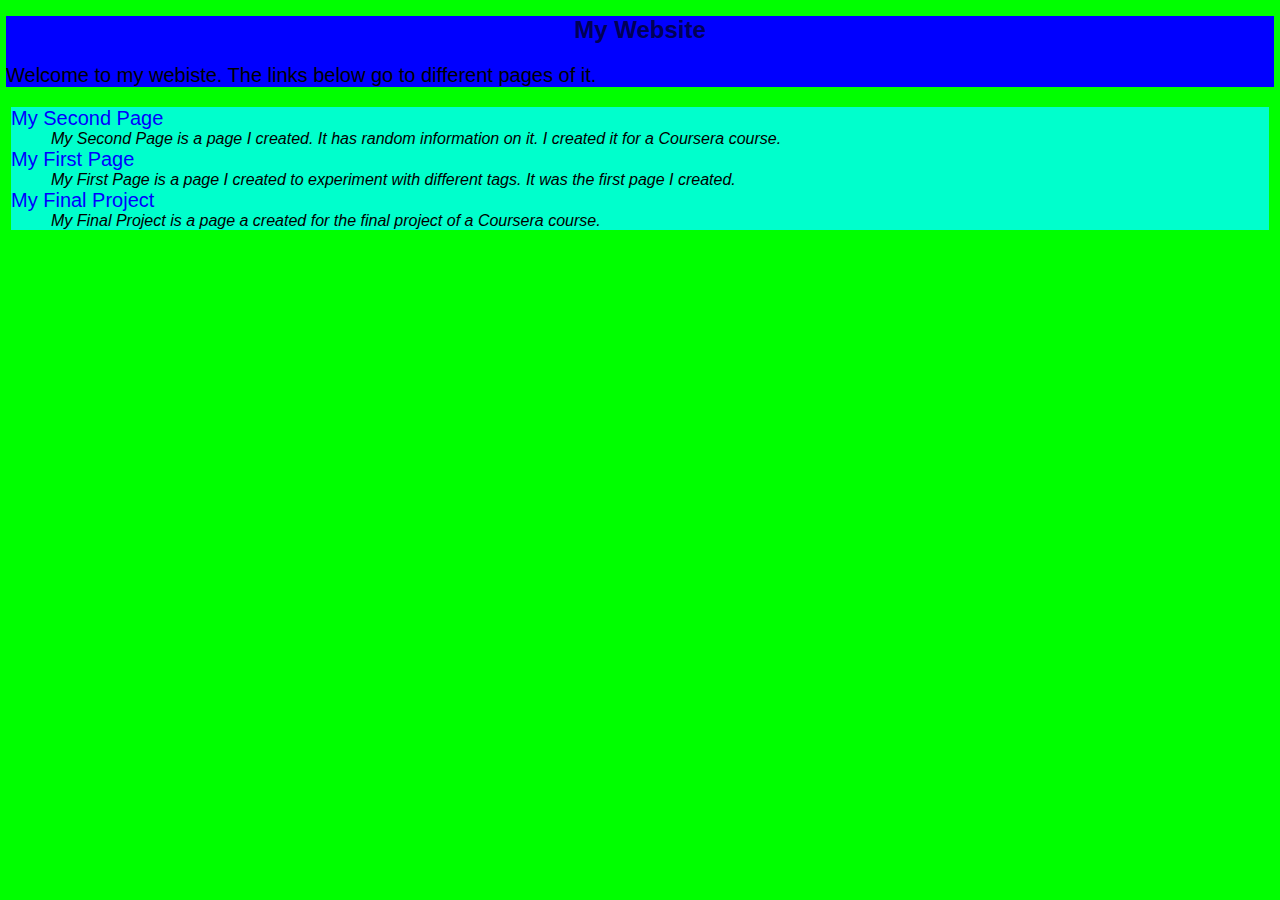
==== index.html @ 17491267 "Update index.html" ====
<!DOCTYPE html>
<html lang="en">
<head>
	<meta charset="UTF-8">
	<title>My Website</title>
	<link rel="icon" type="image/png" href="D.png"/>
	<link rel="stylesheet" href=""/>
	<style>
		body{
			font-family:arial;
			margin:6px;
		}
		header{
			background-color:#0000FF;
		}
		h1{
			color:#000055;
			text-align:center;
			font-size:150%;
		}
		header p{
			font-size:125%;
		}
		a{
			color:#0000FF;
			text-decoration:none;
		}
		dd{
			font-style:italic;
		}
		@media not print{
			footer{
				display:none;
			}
		}
		dt{
			font-size:125%;
		}
		dl{
			background-color:#00FFCC;
			margin:5px;
		}
		body{
			background-color:#00FF00;
		}
	</style>

<body>
	<header>
		<h1>My Website</h1>
		<p>Welcome to my webiste. The links below go to different pages of it.</p>
	</header>
	<section>
		<dl>
			<dt><a href="secondPage.html">My Second Page</a></dt>
			<dd>My Second Page is a page I created. It has random information on it. I created it for a Coursera course.</dd>
			<dt><a href="firstPage.html">My First Page</a></dt>
			<dd>My First Page is a page I created to experiment with different tags. It was the first page I created.</dd>
			<dt><a href="finalProject.html" target="_blank">My Final Project</a></dt>
			<dd>My Final Project is a page a created for the final project of a Coursera course.</dd>
		</dl>
	</section>
	<footer>&copy; 2020 by Dhruva Srinivasan</footer>
</body>
</html>
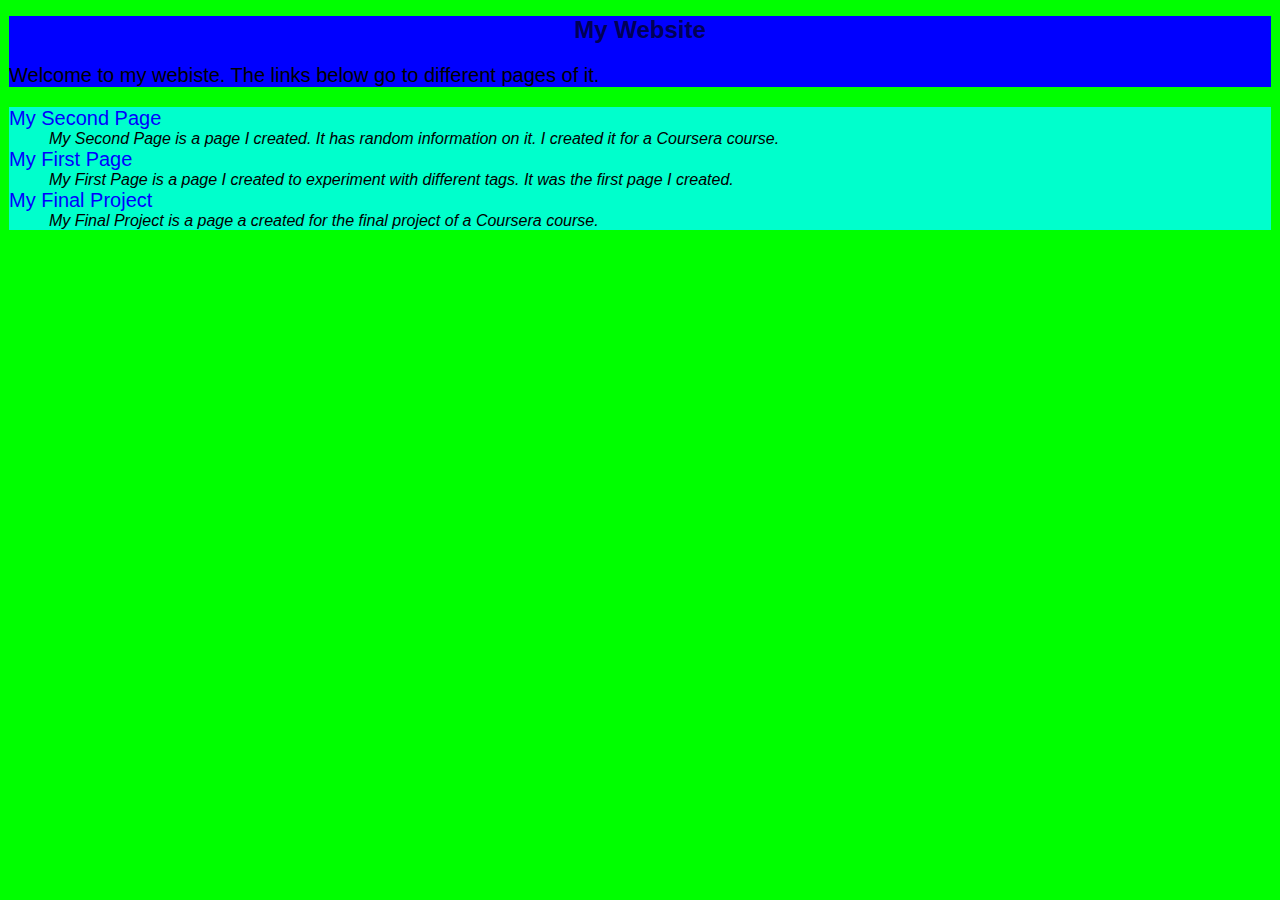
==== commit 666aa595: "Update index.html" ====
--- a/index.html
+++ b/index.html
@@ -38,10 +38,12 @@
 		}
 		dl{
 			background-color:#00FFCC;
-			margin:5px;
 		}
 		body{
 			background-color:#00FF00;
+		}
+		dl,header{
+			margin:3px;
 		}
 	</style>
 
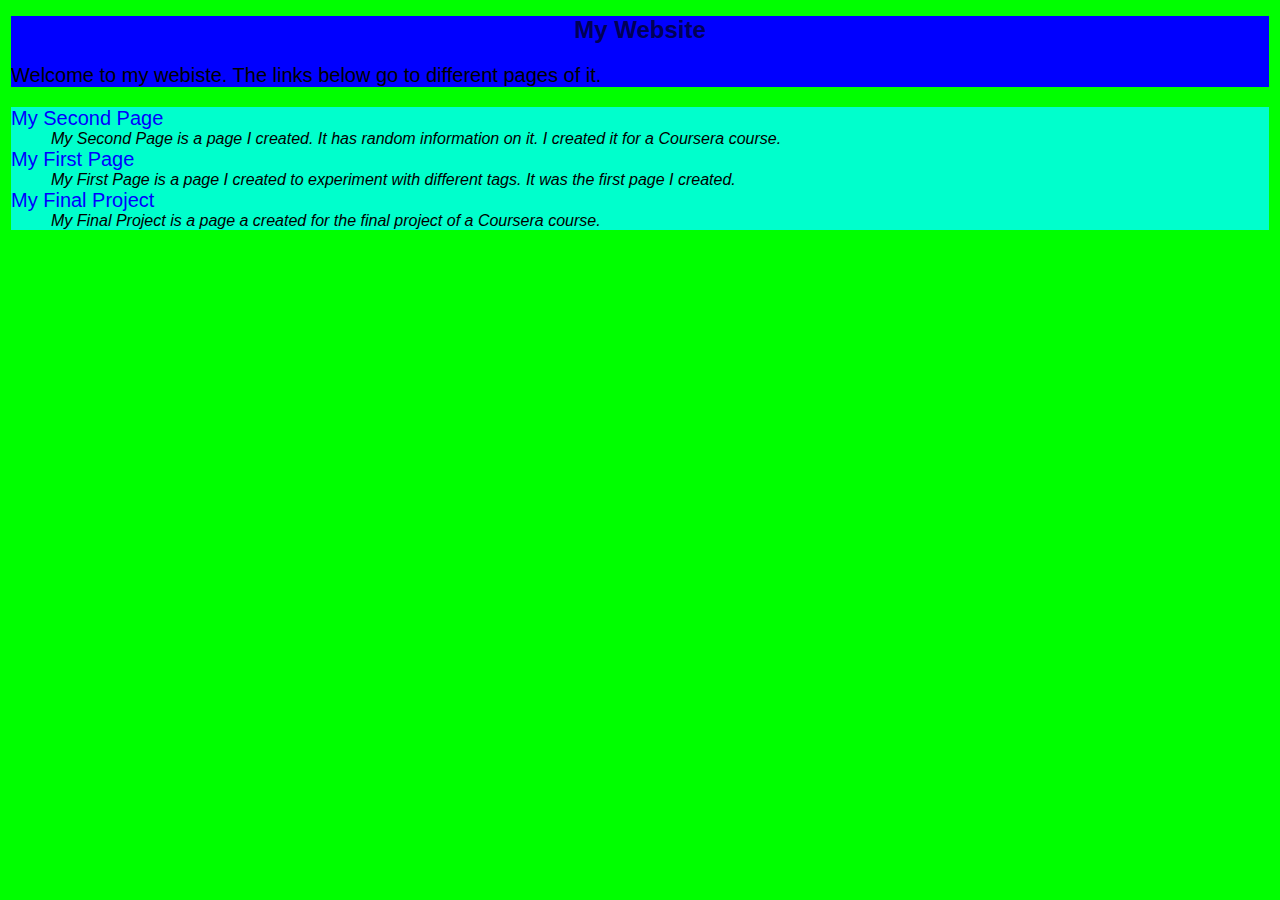
==== commit e5a9f13a: "Update index.html" ====
--- a/index.html
+++ b/index.html
@@ -8,7 +8,7 @@
 	<style>
 		body{
 			font-family:arial;
-			margin:6px;
+			/*margin:6px;*/
 		}
 		header{
 			background-color:#0000FF;
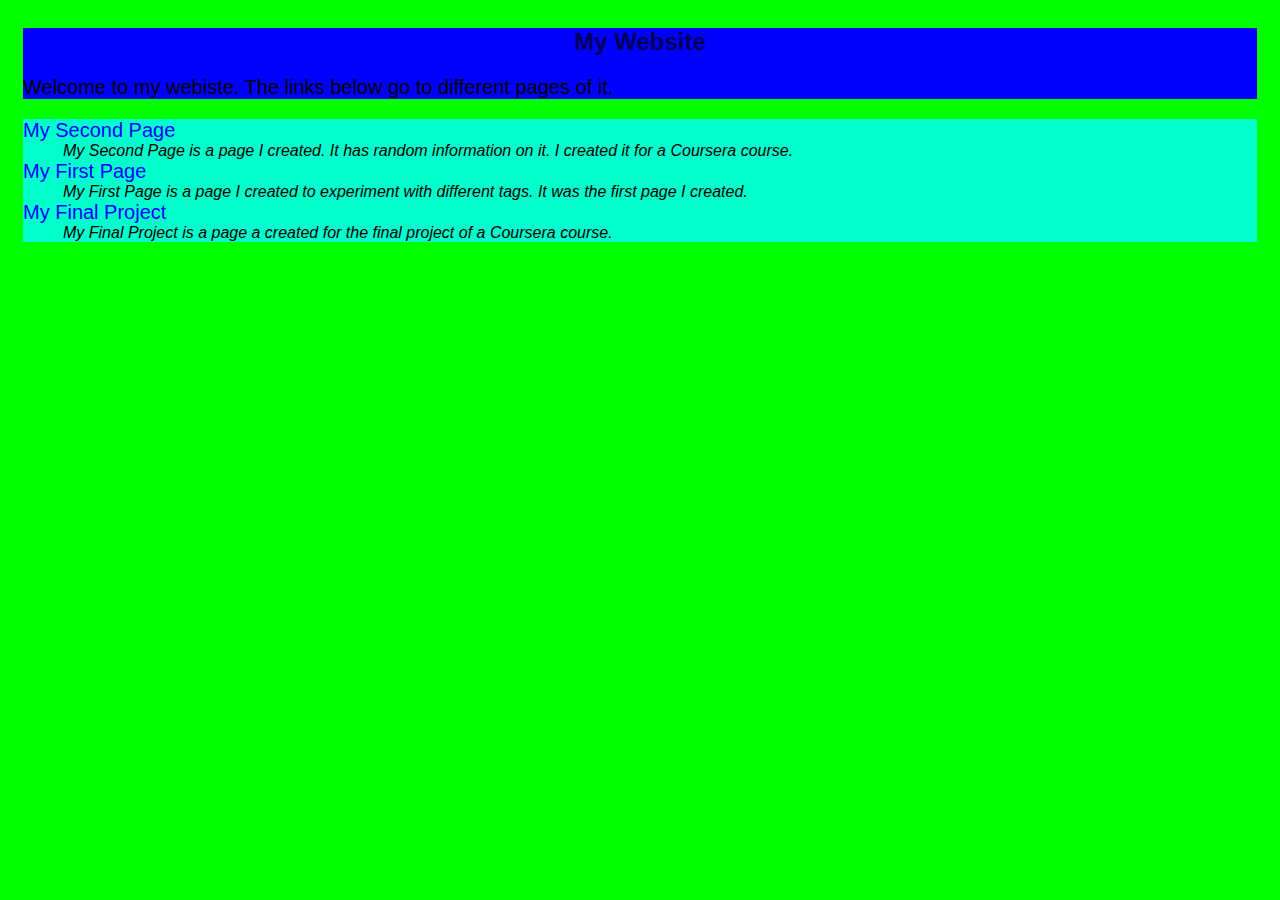
==== commit 30fc55b3: "I took the CSS in the second page style tag and put it in the external stylesheet." ====
--- a/index.html
+++ b/index.html
@@ -4,64 +4,22 @@
 	<meta charset="UTF-8">
 	<title>My Website</title>
 	<link rel="icon" type="image/png" href="D.png"/>
-	<link rel="stylesheet" href=""/>
-	<style>
-		body{
-			font-family:arial;
-			/*margin:6px;*/
-		}
-		header{
-			background-color:#0000FF;
-		}
-		h1{
-			color:#000055;
-			text-align:center;
-			font-size:150%;
-		}
-		header p{
-			font-size:125%;
-		}
-		a{
-			color:#0000FF;
-			text-decoration:none;
-		}
-		dd{
-			font-style:italic;
-		}
-		@media not print{
-			footer{
-				display:none;
-			}
-		}
-		dt{
-			font-size:125%;
-		}
-		dl{
-			background-color:#00FFCC;
-		}
-		body{
-			background-color:#00FF00;
-		}
-		dl,header{
-			margin:3px;
-		}
-	</style>
-
+	<link rel="stylesheet" href="firstPage.css"/>
 <body>
 	<header>
 		<h1>My Website</h1>
 		<p>Welcome to my webiste. The links below go to different pages of it.</p>
 	</header>
-	<section>
-		<dl>
-			<dt><a href="secondPage.html">My Second Page</a></dt>
+	<main>
+		<dl class="mainpage">
+			<dt class="mainpage"><a href="secondPage.html">My Second Page</a></dt>
 			<dd>My Second Page is a page I created. It has random information on it. I created it for a Coursera course.</dd>
-			<dt><a href="firstPage.html">My First Page</a></dt>
+			<dt class="mainpage"><a href="firstPage.html">My First Page</a></dt>
 			<dd>My First Page is a page I created to experiment with different tags. It was the first page I created.</dd>
-			<dt><a href="finalProject.html" target="_blank">My Final Project</a></dt>
+			<dt class="mainpage"><a href="finalProject.html" target="_blank">My Final Project</a></dt>
 			<dd>My Final Project is a page a created for the final project of a Coursera course.</dd>
 		</dl>
-	</section>
+	</main>
 	<footer>&copy; 2020 by Dhruva Srinivasan</footer>
 </body>
 </html>--- a/firstPage.css
+++ b/firstPage.css
@@ -0,0 +1,73 @@
+html{
+	font-family:arial;
+	background-color:#00FF00;
+	margin:12px;
+}
+header{
+	background-color:#0000FF;
+}
+h1{
+	color:#000055;
+	text-align:center;
+	font-size:150%;
+}
+header p{
+	font-size:125%;
+}
+a{
+	color:#0000FF;
+	text-decoration:none;
+}
+dd{
+	font-style:italic;
+}
+@media not print{
+	footer{
+		display:none;
+	}
+}
+dt.mainpage{
+	font-size:125%;
+}
+dl.mainpage{
+	background-color:#00FFCC;
+}
+dl,header{
+	margin:3px;
+}
+nav a{
+	display:block;
+}
+nav.topnav a{
+	display:inline-block;
+	width:30%;
+	float:right;
+	text-align:center;
+	margin:2px;
+	background-color:#FF99CC;
+}
+nav.topnav a:hover{
+	background-color:#C0C0C0;
+}
+header{
+	clear:both;
+}
+header p a{
+	color:#FF99CC;
+	text-decoration:underline;
+}
+nav:not(.topnav),section{
+	background-color:#00FFCC;
+}
+nav:not(.topnav) a{
+	margin:4px;
+}
+dl{
+	background-color:inherit;
+}
+dt{
+	font-size:100%;
+}
+h2{
+	font-size:125%;
+}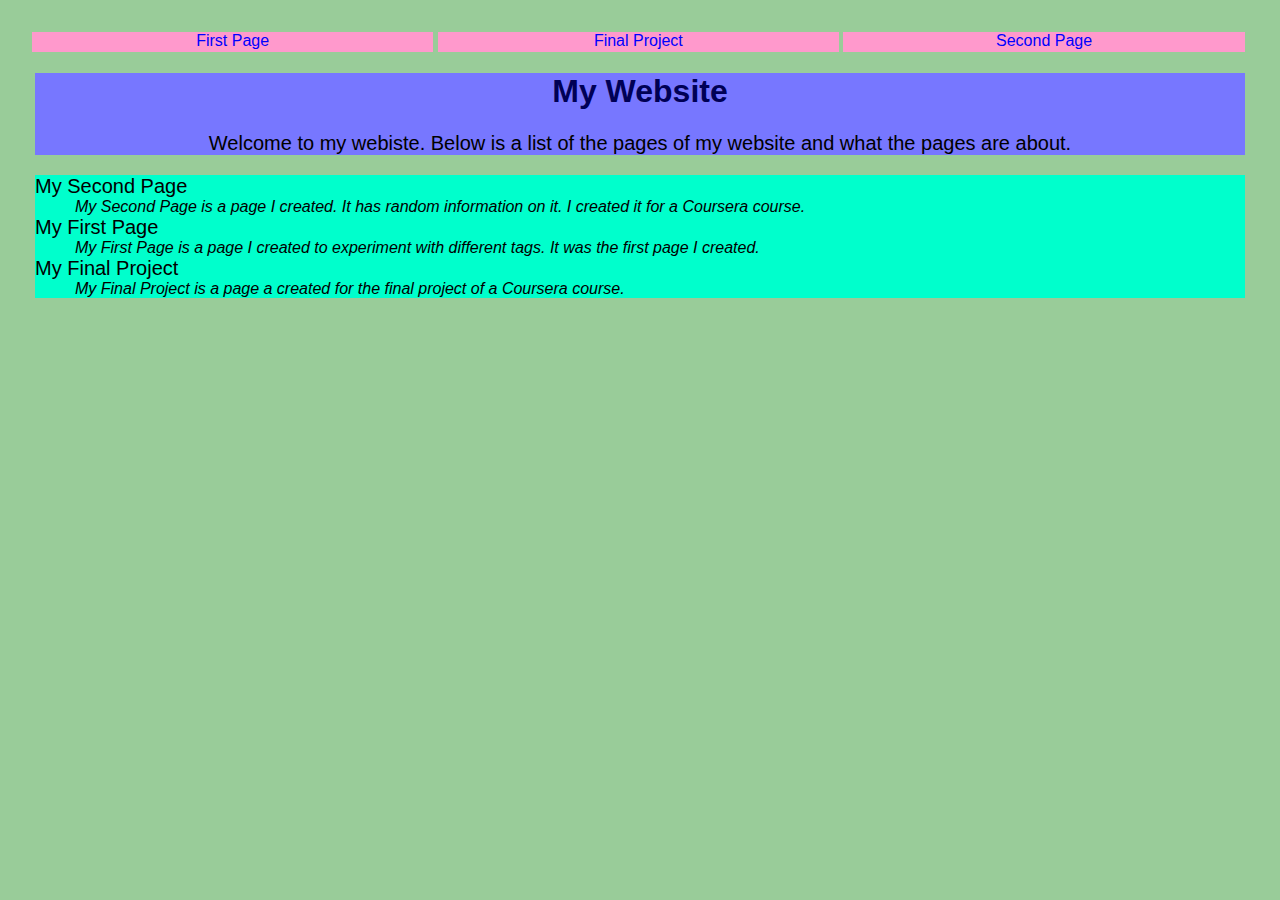
==== commit 4bfec542: "zummary" ====
--- a/index.html
+++ b/index.html
@@ -6,17 +6,22 @@
 	<link rel="icon" type="image/png" href="D.png"/>
 	<link rel="stylesheet" href="firstPage.css"/>
 <body>
+	<nav class="topnav">
+		<a href="firstPage.html">First Page</a>
+		<a href="finalProject.html">Final Project</a>
+		<a href="secondPage.html">Second Page</a>
+	</nav>
 	<header>
 		<h1>My Website</h1>
-		<p>Welcome to my webiste. The links below go to different pages of it.</p>
+		<p>Welcome to my webiste. Below is a list of the pages of my website and what the pages are about.</p>
 	</header>
 	<main>
 		<dl class="mainpage">
-			<dt class="mainpage"><a href="secondPage.html">My Second Page</a></dt>
+			<dt class="mainpage">My Second Page</dt>
 			<dd>My Second Page is a page I created. It has random information on it. I created it for a Coursera course.</dd>
-			<dt class="mainpage"><a href="firstPage.html">My First Page</a></dt>
+			<dt class="mainpage">My First Page</dt>
 			<dd>My First Page is a page I created to experiment with different tags. It was the first page I created.</dd>
-			<dt class="mainpage"><a href="finalProject.html" target="_blank">My Final Project</a></dt>
+			<dt class="mainpage">My Final Project</dt>
 			<dd>My Final Project is a page a created for the final project of a Coursera course.</dd>
 		</dl>
 	</main>
--- a/firstPage.css
+++ b/firstPage.css
@@ -1,18 +1,19 @@
 html{
 	font-family:arial;
-	background-color:#00FF00;
-	margin:12px;
+	background-color:#99CC99;
+	margin:24px;
 }
 header{
-	background-color:#0000FF;
+	background-color:#7777FF;
 }
 h1{
 	color:#000055;
 	text-align:center;
-	font-size:150%;
+	font-size:200%;
 }
 header p{
 	font-size:125%;
+	text-align:center;
 }
 a{
 	color:#0000FF;
@@ -22,7 +23,7 @@
 	font-style:italic;
 }
 @media not print{
-	footer{
+	footer:not(.fp){
 		display:none;
 	}
 }
@@ -40,19 +41,15 @@
 }
 nav.topnav a{
 	display:inline-block;
-	width:30%;
-	float:right;
+	width:33%;
 	text-align:center;
-	margin:2px;
 	background-color:#FF99CC;
+	height:20px;
 }
 nav.topnav a:hover{
 	background-color:#C0C0C0;
 }
-header{
-	clear:both;
-}
-header p a{
+header p a, header nav:not(.topnav) a{
 	color:#FF99CC;
 	text-decoration:underline;
 }
